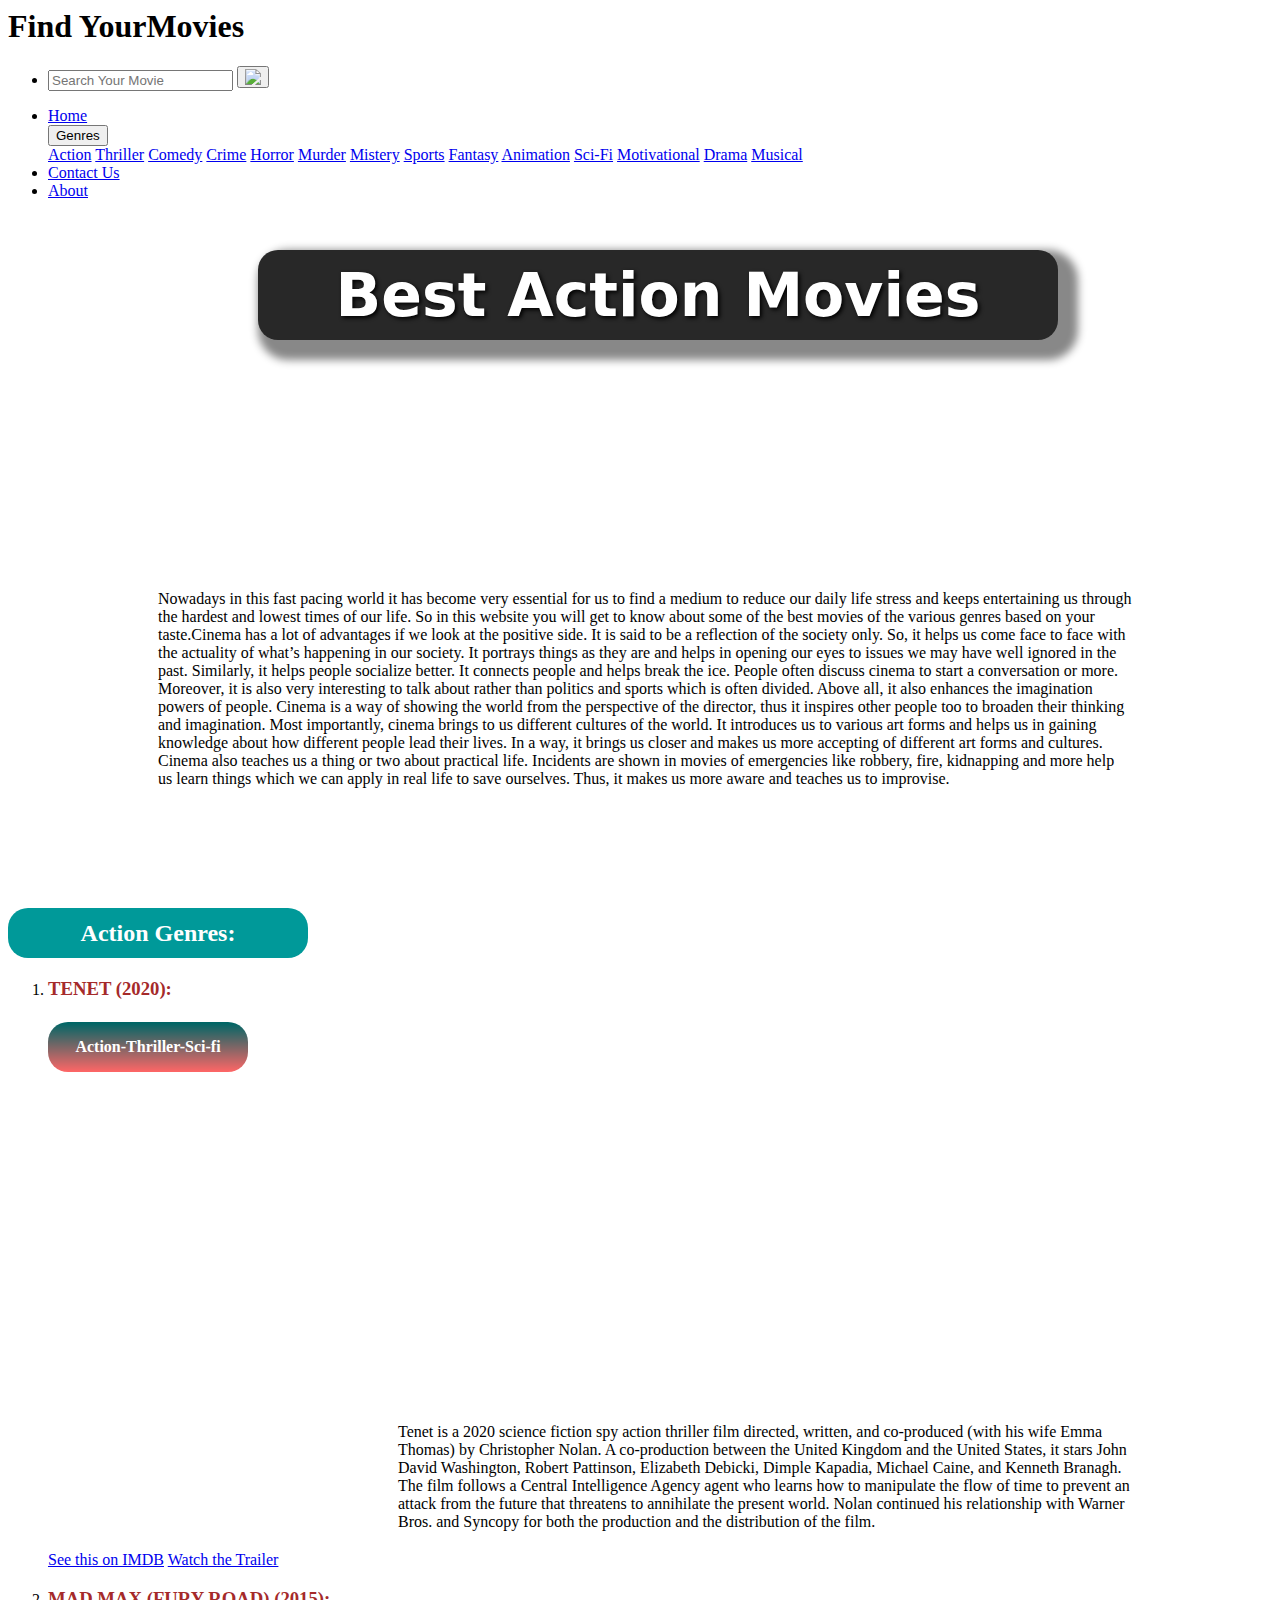
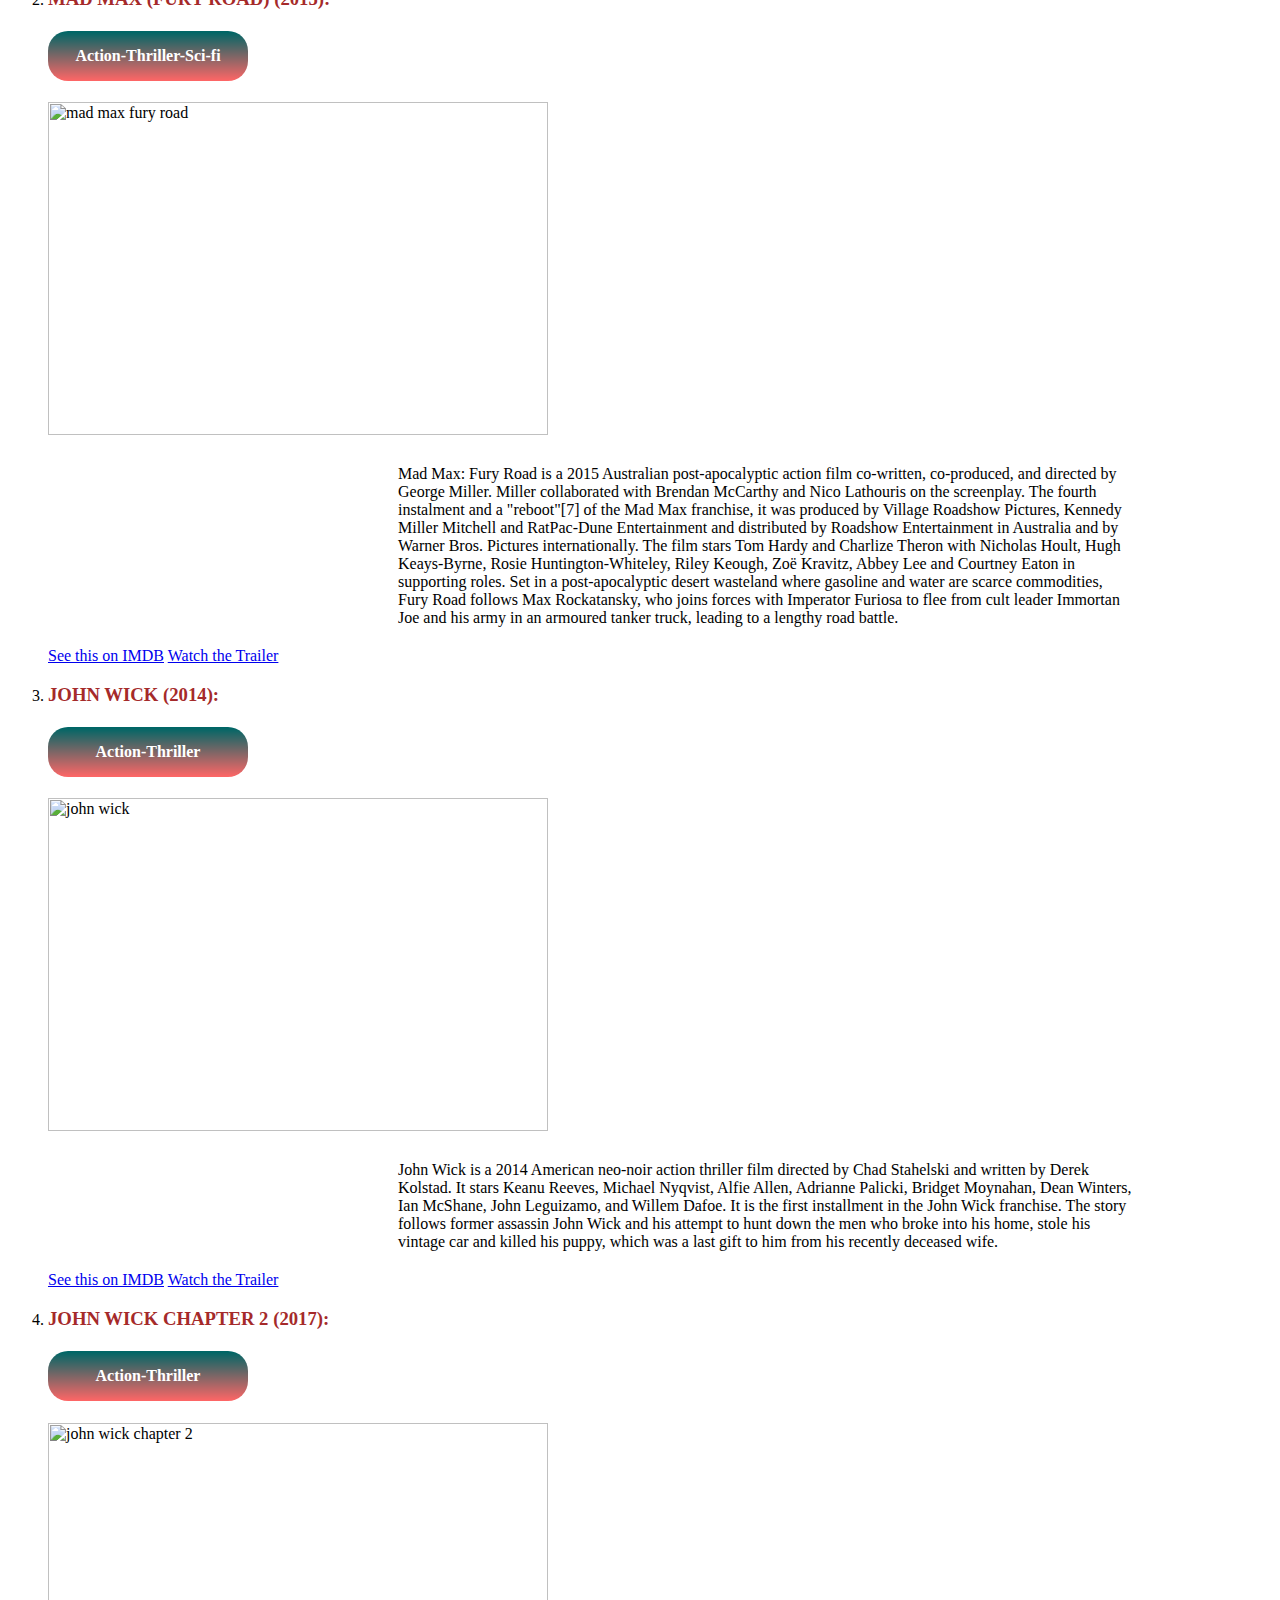
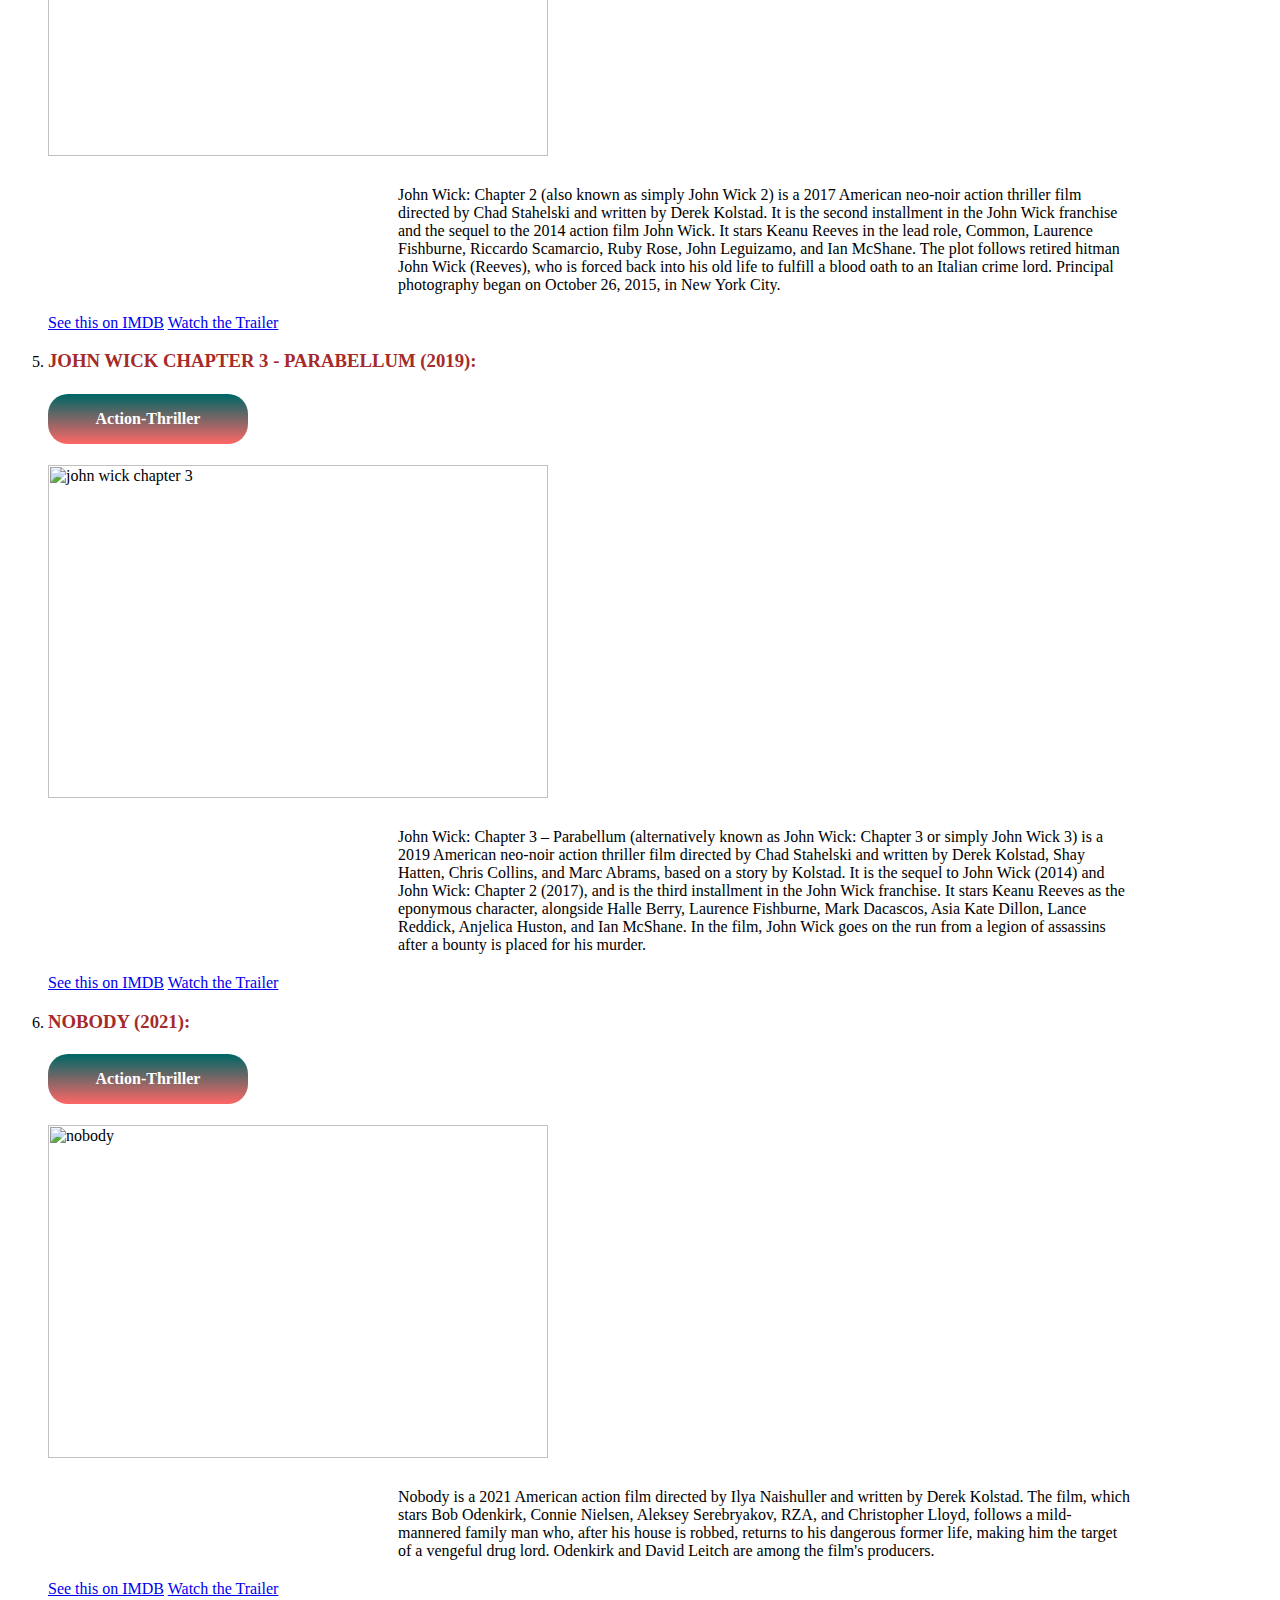
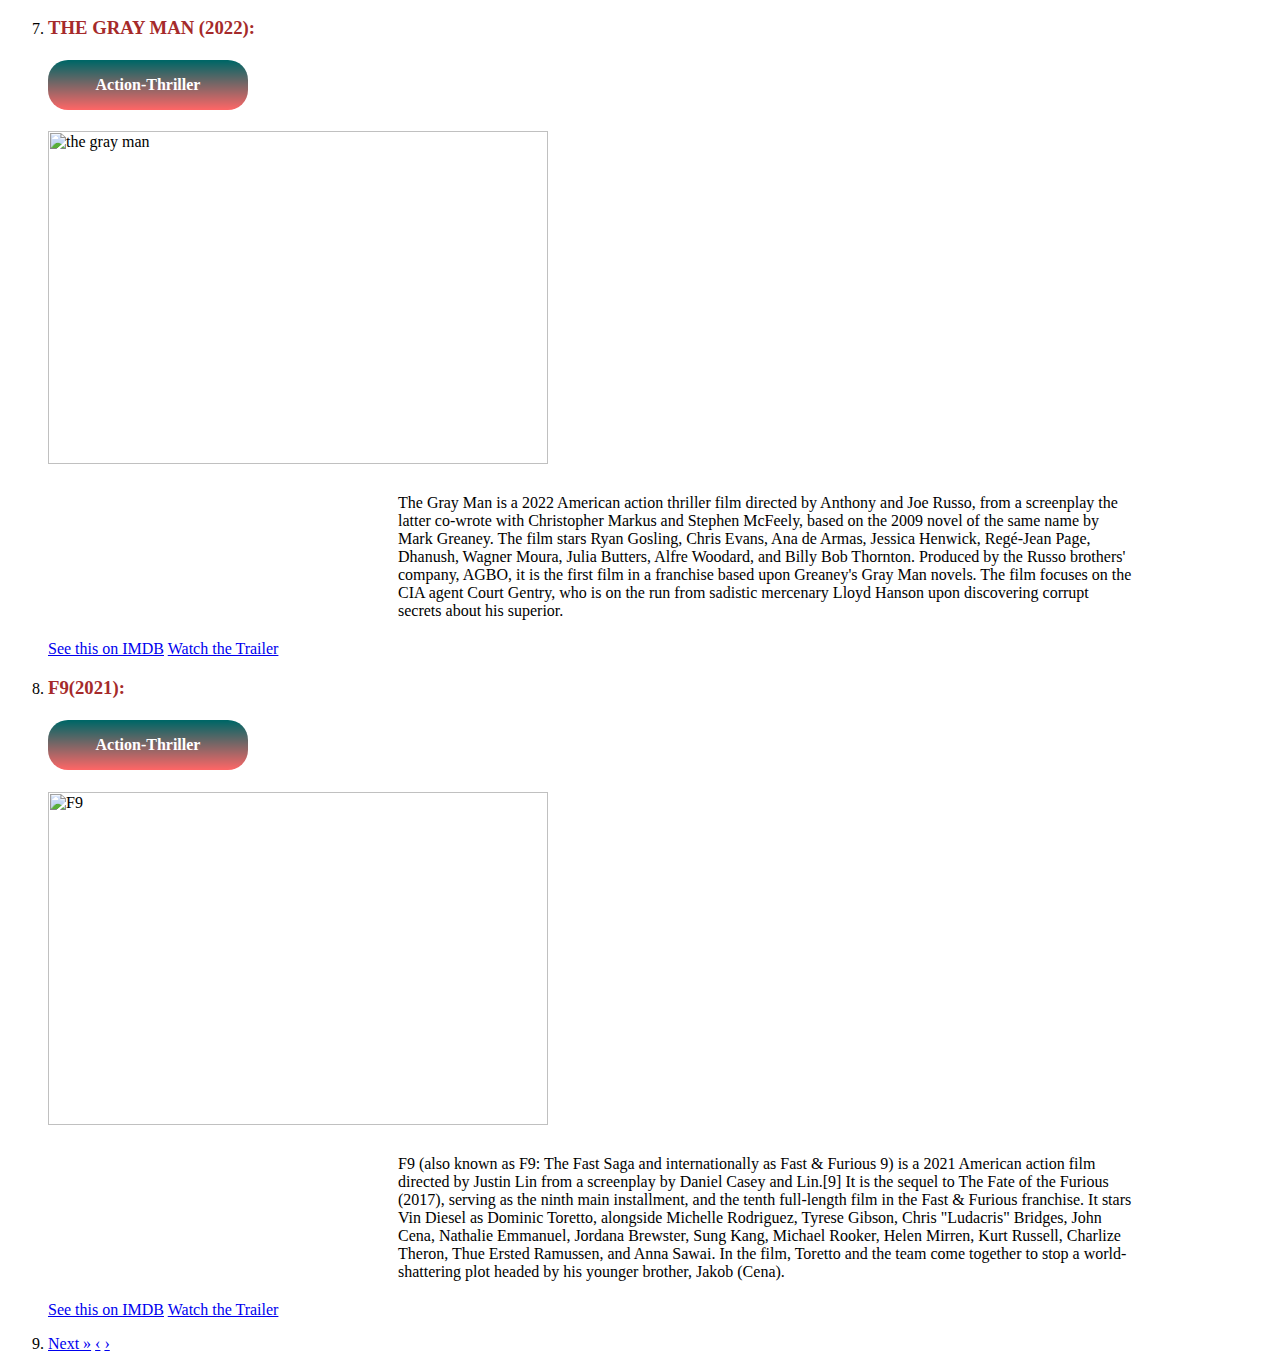
==== action1.html @ 65510ab5 "all html css and js files added" ====
<html>
<head>
	<title>Find Your Movies</title>
	<link rel="stylesheet" href="C:/Users/KIIT/my-first-site/website/index.css" />
	<link href="https://fonts.googleapis.com/css2?family=Alfa+Slab+One&family=Open+Sans&display=swap" rel="stylesheet">
</head>
<header>
	<h1>Find Your<span>Movies</span></h1>
	<nav>
		<ul>

      <li><link rel="stylesheet" href="C:/Users/KIIT/my-first-site/website/index.css">
           <div class="container">
    <form action="https://www.google.com/search" method="get" class="search-bar" target="_blank">
      <input type="text" placeholder="Search Your Movie" name="search">
      <button type="submit"><img src="C:/Users/KIIT/my-first-site/website/—Pngtree—search icon_4490393.png"></button>
    </form>
  </div></li>
        
        <li><a href="C:/Users/KIIT/my-first-site/website/index.html">Home</a></li>
        <div class="dropdown">
  <button onclick="myFunction()" class="dropbtn">Genres</button>
  <div id="myDropdown" class="dropdown-content">


         <a href="file:///C:/Users/KIIT/my-first-site/website/index.html">Action</a>
    <a href="C:/Users/KIIT/my-first-site/website/index(thriller).html">Thriller</a>
    <a href="#">Comedy</a>
    <a href="#">Crime</a>
    <a href="#">Horror</a>
    <a href="#">Murder</a>
    <a href="#">Mistery</a>
    <a href="#">Sports</a>
    <a href="#">Fantasy</a>
    <a href="#">Animation</a>
    <a href="#">Sci-Fi</a>
    <a href="#">Motivational</a>
    <a href="#">Drama</a>
    <a href="#">Musical</a>
  </div>
</div>
<script>
/* When the user clicks on the button, 
toggle between hiding and showing the dropdown content */
function myFunction() {
  document.getElementById("myDropdown").classList.toggle("show");
}

// Close the dropdown if the user clicks outside of it
window.onclick = function(event) {
  if (!event.target.matches('.dropbtn')) {
    var dropdowns = document.getElementsByClassName("dropdown-content");
    var i;
    for (i = 0; i < dropdowns.length; i++) {
      var openDropdown = dropdowns[i];
      if (openDropdown.classList.contains('show')) {
        openDropdown.classList.remove('show');
      }
    }
  }
}
</script>
        
        <li><a href="C:/Users/KIIT/my-first-site/website/contact us.html">Contact Us</a></li>
        <li><a href="website/index.css">About</a></li>

		</ul></nav>

</header>
<body>
	
<h1 style="font-family: system-ui;
  background: #282828; font-size: 60px; text align: left; margin: 50 250px 50 250px;
  display: flex;
  justify-content: center;
  align-items: center;  border-radius: 20px;  height: 90px;
  width: 800px; color: white;
  text-shadow: 2px 2px 4px #000000; box-shadow: 10px 10px 8px 10px #888888;">Best Action Movies</h1>
<div class="center" style="margin: 250 140px 120 150px;"><p>Nowadays in this fast pacing world it has become very essential for us to find a medium to reduce our daily life stress and keeps entertaining us through the hardest and lowest times of our life. So in this website you will get to know about some of the best movies of the various genres based on your taste.Cinema has a lot of advantages if we look at the positive side. It is said to be a reflection of the society only. So, it helps us come face to face with the actuality of what’s happening in our society. It portrays things as they are and helps in opening our eyes to issues we may have well ignored in the past.

Similarly, it helps people socialize better. It connects people and helps break the ice. People often discuss cinema to start a conversation or more. Moreover, it is also very interesting to talk about rather than politics and sports which is often divided.

Above all, it also enhances the imagination powers of people. Cinema is a way of showing the world from the perspective of the director, thus it inspires other people too to broaden their thinking and imagination.

Most importantly, cinema brings to us different cultures of the world. It introduces us to various art forms and helps us in gaining knowledge about how different people lead their lives.

In a way, it brings us closer and makes us more accepting of different art forms and cultures. Cinema also teaches us a thing or two about practical life. Incidents are shown in movies of emergencies like robbery, fire, kidnapping and more help us learn things which we can apply in real life to save ourselves. Thus, it makes us more aware and teaches us to improvise.</p></div>
<section>
<h2 style="background: #009999;
  color: white;
  display: flex;
  justify-content: center;

  align-items: center;  border-radius: 20px;  height: 50px;
  width: 300px;">Action Genres:</h2>
<ol>
<li><h3 style="color: brown;">TENET (2020):</h3>
<h4 style="background: linear-gradient(to bottom, #006666 2%, #ff6666 100%); color: white; display: flex;
  justify-content: center;
  align-items: center;  border-radius: 20px;  height: 50px;
  width: 200px;">Action-Thriller-Sci-fi</h4>
  <img src="https://www.tenetfilm.com/assetsNew/images/banner_img.jpg" alt="Tenet" width="0" height="300">
<div class="center" style="margin: 30 140px 20 350px;"><p>Tenet is a 2020 science fiction spy action thriller film directed, written, and co-produced (with his wife Emma Thomas) by Christopher Nolan. A co-production between the United Kingdom and the United States, it stars John David Washington, Robert Pattinson, Elizabeth Debicki, Dimple Kapadia, Michael Caine, and Kenneth Branagh. The film follows a Central Intelligence Agency agent who learns how to manipulate the flow of time to prevent an attack from the future that threatens to annihilate the present world. Nolan continued his relationship with Warner Bros. and Syncopy for both the production and the distribution of the film.</p></div>
<p><a href="https://www.imdb.com/title/tt6723592/" target="_blank" class="button button5">See this on IMDB</a>
<a href="https://youtu.be/AZGcmvrTX9M" target="_blank" class="button button6">Watch the Trailer</a></p></li>

<li><h3 style="color: brown;">MAD MAX (FURY ROAD) (2015):</h3>
<h4 style="background: linear-gradient(to bottom, #006666 2%, #ff6666 100%); color: white; display: flex;
  justify-content: center;
  align-items: center;  border-radius: 20px;  height: 50px;
  width: 200px;">Action-Thriller-Sci-fi</h4>
  <img src="https://www.themoviedb.org/t/p/original/8tZYtuWezp8JbcsvHYO0O46tFbo.jpg" alt="mad max fury road" width="500" height="333">
<div class="center" style="margin: 30 140px 20 350px;"><p>Mad Max: Fury Road is a 2015 Australian post-apocalyptic action film co-written, co-produced, and directed by George Miller. Miller collaborated with Brendan McCarthy and Nico Lathouris on the screenplay. The fourth instalment and a "reboot"[7] of the Mad Max franchise, it was produced by Village Roadshow Pictures, Kennedy Miller Mitchell and RatPac-Dune Entertainment and distributed by Roadshow Entertainment in Australia and by Warner Bros. Pictures internationally. The film stars Tom Hardy and Charlize Theron with Nicholas Hoult, Hugh Keays-Byrne, Rosie Huntington-Whiteley, Riley Keough, Zoë Kravitz, Abbey Lee and Courtney Eaton in supporting roles. Set in a post-apocalyptic desert wasteland where gasoline and water are scarce commodities, Fury Road follows Max Rockatansky, who joins forces with Imperator Furiosa to flee from cult leader Immortan Joe and his army in an armoured tanker truck, leading to a lengthy road battle.</p></div>
<p><a href="https://www.imdb.com/title/tt1392190/" target="_blank" class="button button5">See this on IMDB</a>
<a href="https://youtu.be/AZGcmvrTX9M" target="_blank" class="button button6">Watch the Trailer</a></p></li>

<li><h3 style="color: brown;">JOHN WICK (2014):</h3>
<h4 style="background: linear-gradient(to bottom, #006666 2%, #ff6666 100%); color: white; display: flex;
  justify-content: center;
  align-items: center;  border-radius: 20px;  height: 50px;
  width: 200px;">Action-Thriller</h4>
  <img src="https://movieposters2.com/images/1213905-b.jpg" alt="john wick" width="500" height="333">
<div class="center" style="margin: 30 140px 20 350px;"><p>John Wick is a 2014 American neo-noir action thriller film directed by Chad Stahelski and written by Derek Kolstad. It stars Keanu Reeves, Michael Nyqvist, Alfie Allen, Adrianne Palicki, Bridget Moynahan, Dean Winters, Ian McShane, John Leguizamo, and Willem Dafoe. It is the first installment in the John Wick franchise. The story follows former assassin John Wick and his attempt to hunt down the men who broke into his home, stole his vintage car and killed his puppy, which was a last gift to him from his recently deceased wife.</p></div>
<p><a href="https://www.imdb.com/title/tt2911666/" target="_blank" class="button button5">See this on IMDB</a>
<a href="https://youtu.be/AZGcmvrTX9M" target="_blank" class="button button6">Watch the Trailer</a></p></li>

<li><h3 style="color: brown;">JOHN WICK CHAPTER 2 (2017):</h3>
<h4 style="background: linear-gradient(to bottom, #006666 2%, #ff6666 100%); color: white; display: flex;
  justify-content: center;
  align-items: center;  border-radius: 20px;  height: 50px;
  width: 200px;">Action-Thriller</h4>
   <img src="http://www.rgdot.com/bl/wp-content/uploads/2017/12/johnwick2.jpg" alt="john wick chapter 2" width="500" height="333">
<div class="center" style="margin: 30 140px 20 350px;"><p>John Wick: Chapter 2 (also known as simply John Wick 2) is a 2017 American neo-noir action thriller film directed by Chad Stahelski and written by Derek Kolstad. It is the second installment in the John Wick franchise and the sequel to the 2014 action film John Wick. It stars Keanu Reeves in the lead role, Common, Laurence Fishburne, Riccardo Scamarcio, Ruby Rose, John Leguizamo, and Ian McShane. The plot follows retired hitman John Wick (Reeves), who is forced back into his old life to fulfill a blood oath to an Italian crime lord. Principal photography began on October 26, 2015, in New York City.</p></div>
<p><a href="https://www.imdb.com/title/tt4425200/?ref_=nv_sr_srsg_6" target="_blank" class="button button5">See this on IMDB</a>
<a href="https://youtu.be/AZGcmvrTX9M" target="_blank" class="button button6">Watch the Trailer</a></p></li>

<li><h3 style="color: brown;">JOHN WICK CHAPTER 3 - PARABELLUM (2019):</h3>
<h4 style="background: linear-gradient(to bottom, #006666 2%, #ff6666 100%); color: white; display: flex;
  justify-content: center;
  align-items: center;  border-radius: 20px;  height: 50px;
  width: 200px;">Action-Thriller</h4>
   <img src="https://www.whatfontis.com/blog/wp-content/uploads/2019/09/IMG_9376.jpeg" alt="john wick chapter 3" width="500" height="333">
<div class="center" style="margin: 30 140px 20 350px;"><p>John Wick: Chapter 3 – Parabellum (alternatively known as John Wick: Chapter 3 or simply John Wick 3) is a 2019 American neo-noir action thriller film directed by Chad Stahelski and written by Derek Kolstad, Shay Hatten, Chris Collins, and Marc Abrams, based on a story by Kolstad. It is the sequel to John Wick (2014) and John Wick: Chapter 2 (2017), and is the third installment in the John Wick franchise. It stars Keanu Reeves as the eponymous character, alongside Halle Berry, Laurence Fishburne, Mark Dacascos, Asia Kate Dillon, Lance Reddick, Anjelica Huston, and Ian McShane. In the film, John Wick goes on the run from a legion of assassins after a bounty is placed for his murder.</p></div>
<p><a href="https://www.imdb.com/title/tt6146586/?ref_=nv_sr_srsg_7" target="_blank" class="button button5">See this on IMDB</a>
<a href="https://youtu.be/AZGcmvrTX9M" target="_blank" class="button button6">Watch the Trailer</a></p></li>

<li><h3 style="color: brown;">NOBODY (2021):</h3>
<h4 style="background: linear-gradient(to bottom, #006666 2%, #ff6666 100%); color: white; display: flex;
  justify-content: center;
  align-items: center;  border-radius: 20px;  height: 50px;
  width: 200px;">Action-Thriller</h4>
  <img src="https://www.discusspw.com/wp-content/uploads/2020/12/Nobody-Movie-Poster.jpg" alt="nobody" width="500" height="333">
<div class="center" style="margin: 30 140px 20 350px;"><p>Nobody is a 2021 American action film directed by Ilya Naishuller and written by Derek Kolstad. The film, which stars Bob Odenkirk, Connie Nielsen, Aleksey Serebryakov, RZA, and Christopher Lloyd, follows a mild-mannered family man who, after his house is robbed, returns to his dangerous former life, making him the target of a vengeful drug lord. Odenkirk and David Leitch are among the film's producers.</p></div>
<p><a href="https://www.imdb.com/title/tt7888964/?ref_=nv_sr_srsg_0" target="_blank" class="button button5">See this on IMDB</a>
<a href="https://youtu.be/AZGcmvrTX9M" target="_blank" class="button button6">Watch the Trailer</a></p></li>
<li><h3 style="color: brown;">THE GRAY MAN (2022):</h3>
<h4 style="background: linear-gradient(to bottom, #006666 2%, #ff6666 100%); color: white; display: flex;
  justify-content: center;
  align-items: center;  border-radius: 20px;  height: 50px;
  width: 200px;">Action-Thriller</h4>
  <img src="https://doms2cents.com/wp-content/uploads/2022/06/the-gray-man-netflix.jpg" alt="the gray man" width="500" height="333">
<div class="center" style="margin: 30 140px 20 350px;"><p>The Gray Man is a 2022 American action thriller film directed by Anthony and Joe Russo, from a screenplay the latter co-wrote with Christopher Markus and Stephen McFeely, based on the 2009 novel of the same name by Mark Greaney. The film stars Ryan Gosling, Chris Evans, Ana de Armas, Jessica Henwick, Regé-Jean Page, Dhanush, Wagner Moura, Julia Butters, Alfre Woodard, and Billy Bob Thornton. Produced by the Russo brothers' company, AGBO, it is the first film in a franchise based upon Greaney's Gray Man novels. The film focuses on the CIA agent Court Gentry, who is on the run from sadistic mercenary Lloyd Hanson upon discovering corrupt secrets about his superior.</p></div>
<p><a href="https://www.imdb.com/title/tt1649418/?ref_=nv_sr_srsg_0" target="_blank" class="button button5">See this on IMDB</a>
<a href="https://youtu.be/AZGcmvrTX9M" target="_blank" class="button button6">Watch the Trailer</a></p></li>

<li><h3 style="color: brown;">F9(2021):</h3>
<h4 style="background: linear-gradient(to bottom, #006666 2%, #ff6666 100%); color: white; display: flex;
  justify-content: center;
  align-items: center;  border-radius: 20px;  height: 50px;
  width: 200px;">Action-Thriller</h4>
  <img src="https://newmagazinresearch.com/wp-content/uploads/2021/10/New-Magazin-Reasearch-2-1024x559.jpg" alt="F9" width="500" height="333">
<div class="center" style="margin: 30 140px 20 350px;"><p>F9 (also known as F9: The Fast Saga and internationally as Fast & Furious 9) is a 2021 American action film directed by Justin Lin from a screenplay by Daniel Casey and Lin.[9] It is the sequel to The Fate of the Furious (2017), serving as the ninth main installment, and the tenth full-length film in the Fast & Furious franchise. It stars Vin Diesel as Dominic Toretto, alongside Michelle Rodriguez, Tyrese Gibson, Chris "Ludacris" Bridges, John Cena, Nathalie Emmanuel, Jordana Brewster, Sung Kang, Michael Rooker, Helen Mirren, Kurt Russell, Charlize Theron, Thue Ersted Ramussen, and Anna Sawai. In the film, Toretto and the team come together to stop a world-shattering plot headed by his younger brother, Jakob (Cena).</p></div>
<p><a href="imdb.com/title/tt5433138/" target="_blank" class="button button5">See this on IMDB</a>
<a href="https://youtu.be/AZGcmvrTX9M" target="_blank" class="button button6">Watch the Trailer</a></p></li>
<li><p>
<a href="C:/Users/KIIT/my-first-site/website/index2.html" class="next">Next &raquo;</a>

<a href="C:/Users/KIIT/my-first-site/website/index.html" class="previous round">&#8249;</a>
<a href="C:/Users/KIIT/my-first-site/website/index3.html" class="next round">&#8250;</a>
</p></li>
</section>
</body>
</html>
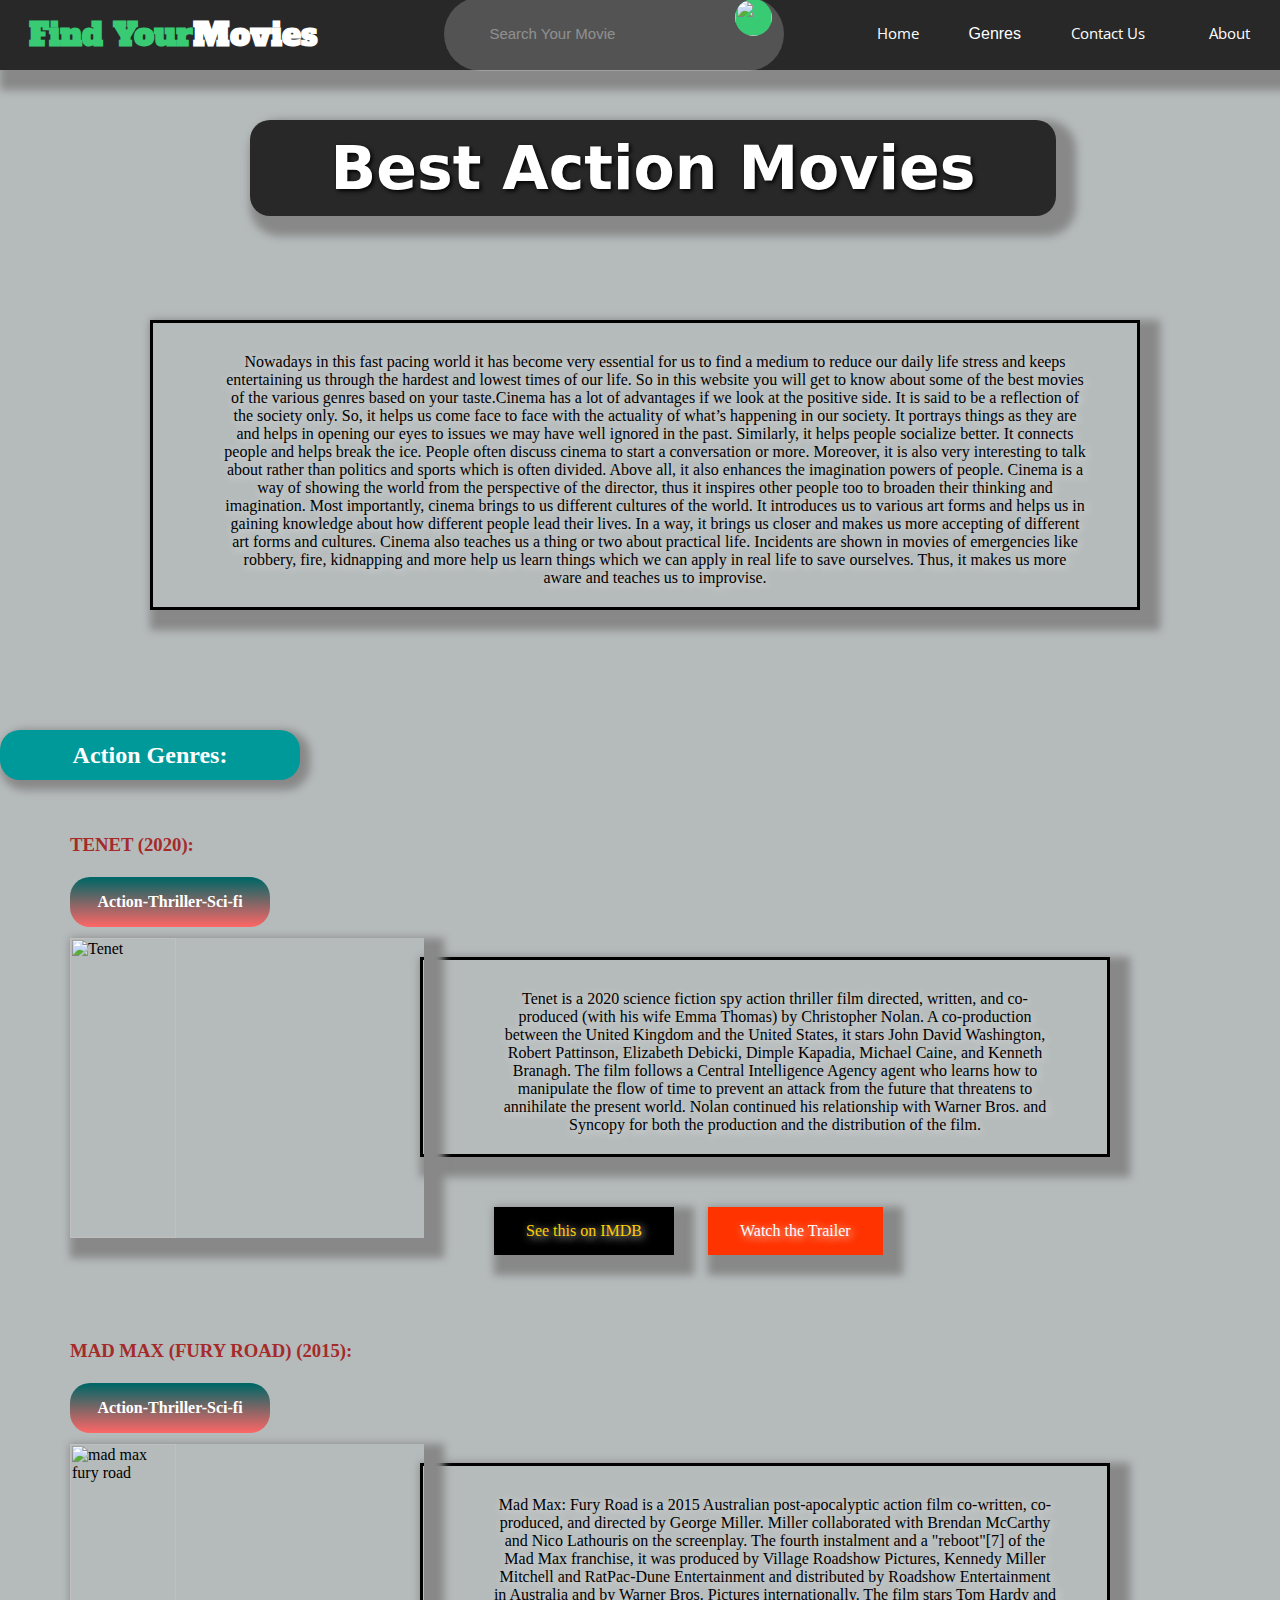
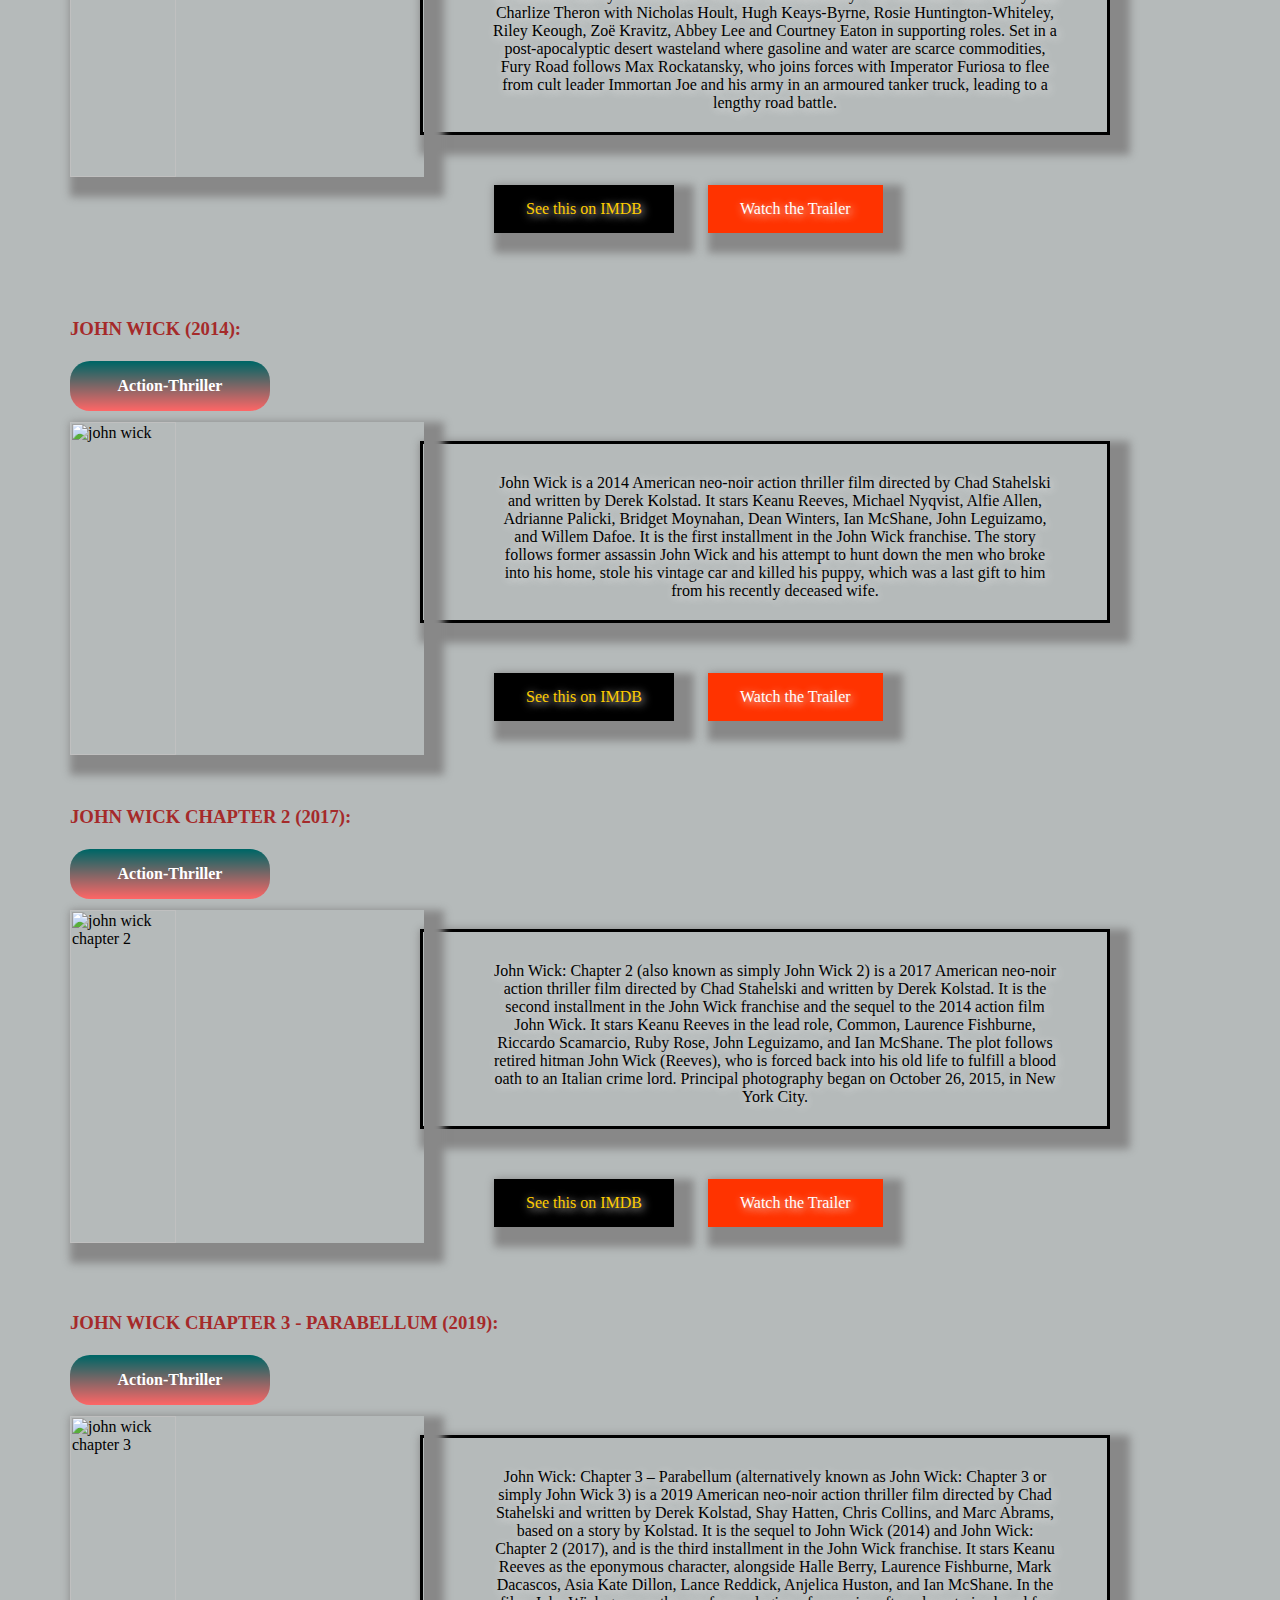
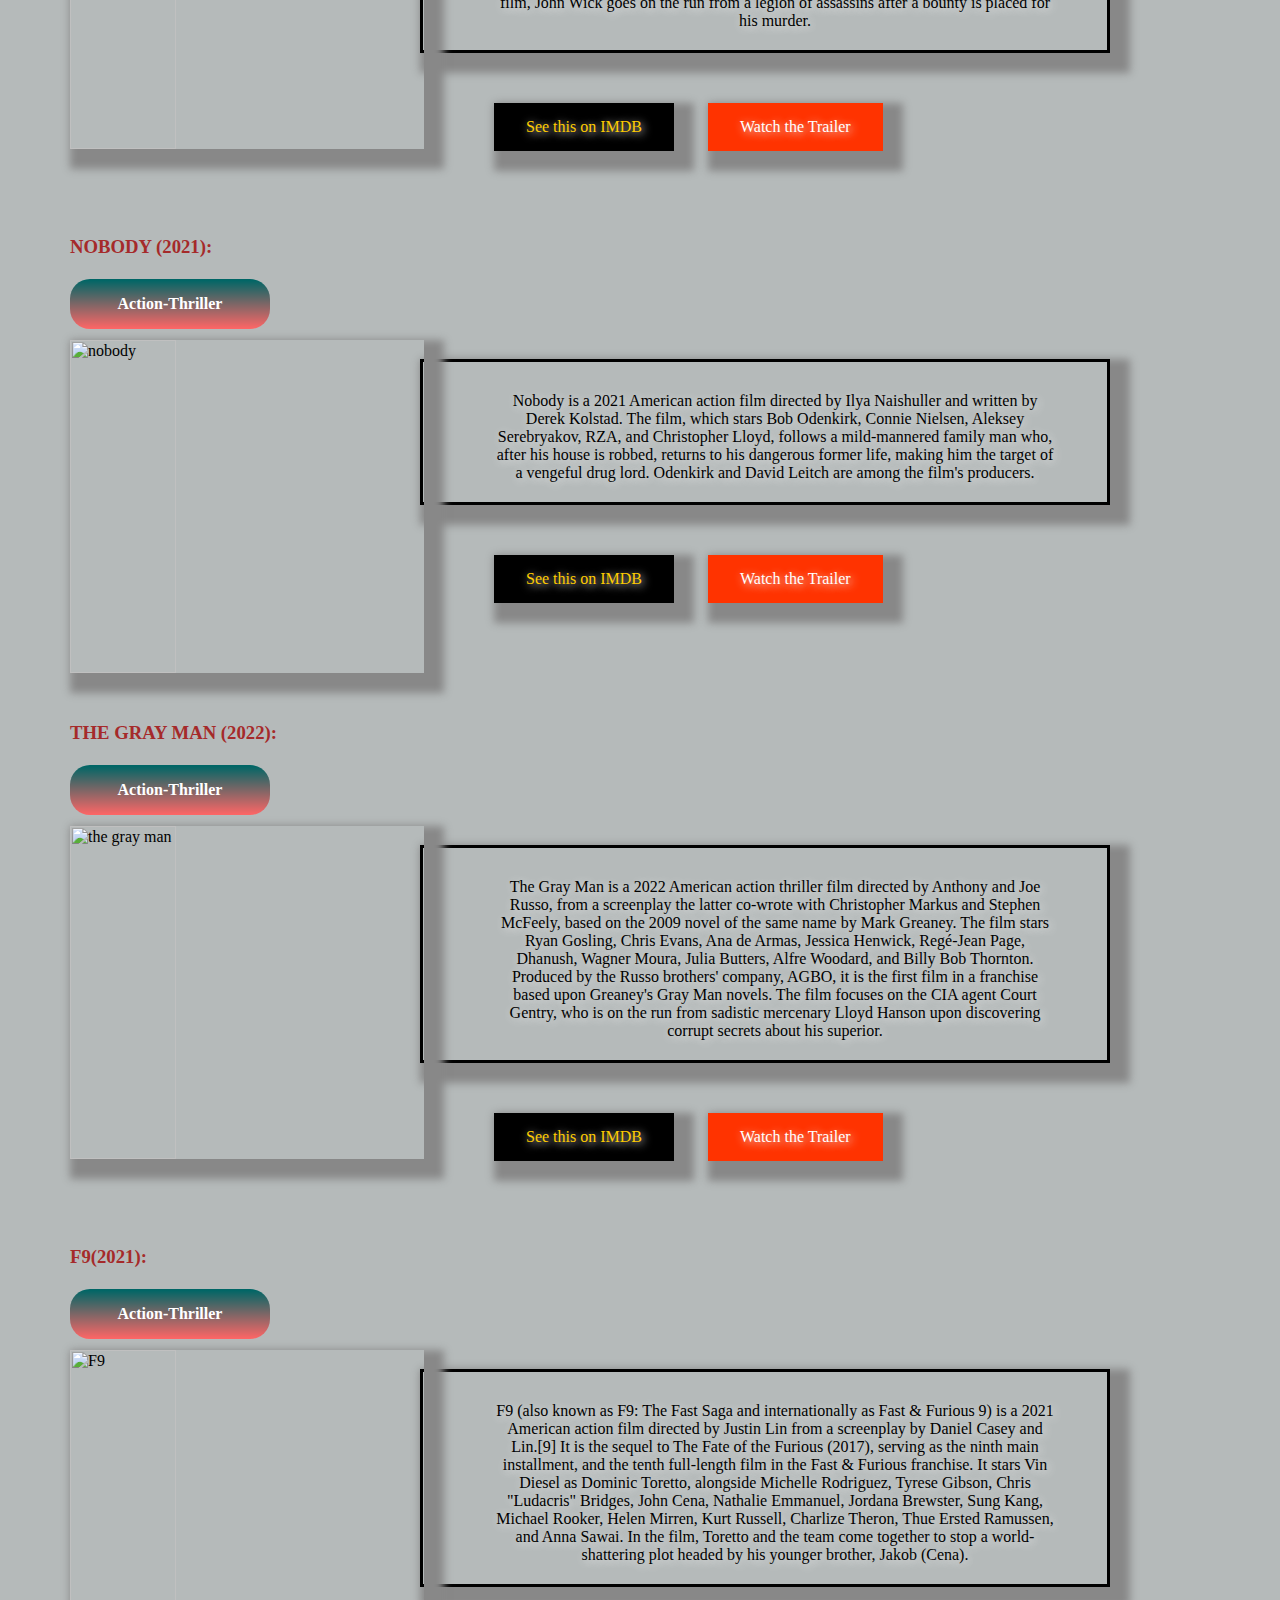
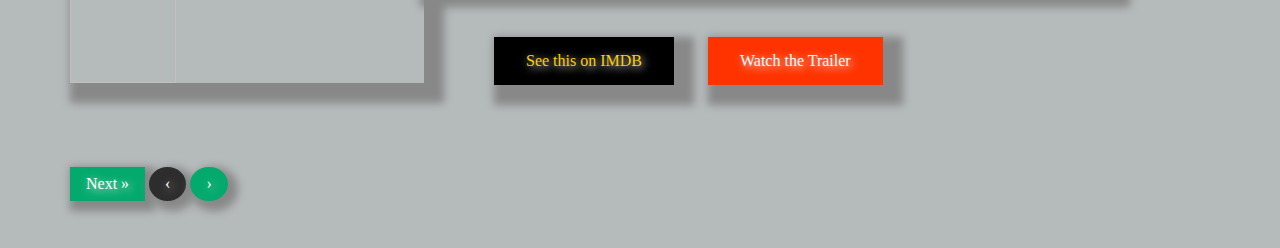
==== commit 78f4cc7b: "Update action1.html" ====
--- a/action1.html
+++ b/action1.html
@@ -1,7 +1,7 @@
 <html>
 <head>
 	<title>Find Your Movies</title>
-	<link rel="stylesheet" href="C:/Users/KIIT/my-first-site/website/index.css" />
+	<link rel="stylesheet" href="index.css" />
 	<link href="https://fonts.googleapis.com/css2?family=Alfa+Slab+One&family=Open+Sans&display=swap" rel="stylesheet">
 </head>
 <header>
@@ -180,4 +180,4 @@
 </p></li>
 </section>
 </body>
-</html>+</html>
--- a/index.css
+++ b/index.css
@@ -0,0 +1,303 @@
+body,html{
+	margin: 0;
+	padding: 0;
+  background-color: #b5baba;
+  background-image: url(https://img.freepik.com/free-vector/white-abstract-background-design_23-2148825582.jpg?w=2000);
+  background-repeat: no-repeat;
+  background-attachment: fixed;
+  background-size: cover;
+}
+
+ 
+header{
+	width: 100%;
+	height: 70px;
+	background-color: #282828;
+	box-shadow: 10px 10px 8px 10px #888888;
+  position: top;
+}
+
+.container{
+  width: 100%;
+  min-height: 10vh;
+  padding: 10%;
+  display: flex;
+  margin-right:100px;
+  margin-top: -80px;
+}
+
+.search-bar{
+  width: 100%;
+  max-width: 270px;
+  background: rgba(255, 255, 255, 0.2);
+  display: flex;
+  padding: 8px 35px;
+  border-radius: 100px;
+}
+
+.search-bar input{
+  background: transparent;
+  flex: 1;
+  border: 0;
+  padding: 4px 10px;
+  outline: none;
+  font-size: 15px;
+  color: white;
+  float: left;
+  opacity: 70%;
+}
+
+::placeholder{
+  color: white;
+  opacity: 50%;
+  
+  }
+
+  .search-bar button img{
+    width: -20%;
+    border-radius: 100%;
+    width: 37px;
+    height: 37px;
+    margin-right: 290px;
+    margin-top: -7px;
+    background: #39ca74;
+    color: white;
+    cursor: pointer;
+    backdrop filter: blur(4px) saturate(100%);
+    box-shadow: none;
+    opacity: 100%;
+  
+  }
+
+  .search-bar button img:hover{
+    opacity: 60%;
+    background: black;
+    transition: 0.5s;
+
+  }
+
+  .search-bar button{
+    border: 0;
+    border-radius: 100%;
+    width: 20px;
+    height: 20px;
+    background: transparent;
+    cursor: pointer;
+    backdrop filter: blur(4px) saturate(100%);
+  }
+
+h1{
+	position: absolute;
+	padding: 3px;
+	float: left;
+	margin-left: 2%;
+	margin-top: 10px;
+	font-family: 'Alfa Slab One', cursive;
+	color: #39ca74;
+}
+
+  .sticky {
+  position: fixed;
+  top: 0;
+  width: 100%;
+}
+
+.sticky + .content {
+  padding-top: 60px;
+}
+
+
+span{
+	color: #ffffff;
+}
+
+ul{
+	width: auto;
+	float: right;
+	margin-top: 8px;
+}
+
+li{
+	display: inline-block;
+	padding: 15px 30px;
+}
+
+
+.dropbtn:hover{
+  transition: 0.5s;
+  background color: #39ca74;
+  padding: 20px;
+  cursor: pointer;
+}
+
+nav ul li a{
+	text-align: center;
+	color: white;
+	text-decoration: none;
+	font-family: 'Open Sans', sans-serif;
+    font-size: 1.2vw;
+  }
+
+a:hover{
+	background color: #39ca74;
+	transition: 0.5s;
+	padding: 16px;
+	
+	cursor: pointer;
+}
+
+img{
+	width: 30%;
+	margin-top: -10px;
+	float: left;
+	box-shadow: 10px 10px 8px 10px #888888;
+}
+
+img:hover {
+  opacity: 0.5;
+  }
+
+
+p{
+	text-shadow: 2px 2px 8px #ebebeb;
+}
+
+ li p a{
+  text-decoration: none;
+  display: inline-block;
+  padding: 8px 16px;
+  box-shadow: 5px 5px 8px 5px #888888;
+}
+
+a:hover {
+  background-color: #39ca74;
+  color: white;
+}
+
+.previous {
+  background-color: #2e2d2d;
+  color: white;
+}
+
+.next {
+  background-color: #04AA6D;
+  color: white;
+}
+
+.round {
+  border-radius: 70%;
+}
+
+
+
+
+/* Dropdown Button */
+.dropbtn {
+  background-color: #282828;
+  color: white;
+  padding: 16px;
+  font-size: 16px;
+  transition: 0.5s;
+  border: none;
+  cursor: pointer;
+}
+
+/* Dropdown button on hover & focus */
+.dropbtn:hover, .dropbtn:focus {
+  color: #39ca74;
+  background-color: #ddd;
+  transition: 0.5s;
+
+}
+
+/* The container <div> - needed to position the dropdown content */
+.dropdown {
+  position: relative;
+  display: inline-block;
+}
+
+/* Dropdown Content (Hidden by Default) */
+.dropdown-content {
+  display: none;
+  position: absolute;
+  background-color: #282828;
+  min-width: 160px;
+  box-shadow: 10px 10px 8px 10px rgba(0,0,0,0.2);
+  z-index: 1;
+}
+
+/* Links inside the dropdown */
+.dropdown-content a {
+  color: white;
+  padding: 12px 16px;
+  text-decoration: none;
+  display: block;
+}
+
+/* Change color of dropdown links on hover */
+.dropdown-content a:hover {background-color: #39ca74}
+
+/* Show the dropdown menu (use JS to add this class to the .dropdown-content container when the user clicks on the dropdown button) */
+.show {display:block;}
+
+.button {
+  background-color: #ff3399; /* pink */
+  border: none;
+  color: white;
+  box-shadow: 10px 10px 8px 10px #888888;
+  padding: 15px 32px;
+  text-align: center;
+  text-decoration: none;
+  display: inline-block;
+  font-size: 16px;
+}
+
+.button2 {background-color: #008CBA;} /* Blue */
+.button3 {background-color: #66ccff;} 
+.button4 {background-color: #cccc00;} 
+.button5 {background-color: #000000; color: #ffcc00; margin: 30 50px 20 70px;}
+.button6 {background-color: #ff3300; margin: 30 60px 20 -20px;} 
+.button7 {background: linear-gradient(to bottom, #00ff99 0%, #0066cc 100%); margin: 30 50px 20 -35px;}
+
+
+
+
+
+
+.center {
+  text-align: center;
+  border: 3px solid black;
+  margin: 30 80px 20 170px;
+  box-shadow: 10px 10px 8px 10px #888888;
+ 
+}
+
+div p{
+	 margin: 30 50px 20 70px;
+}
+
+h2{
+	 box-shadow: 5px 5px 8px 5px #888888;
+}
+
+#myBtn {
+  display: none; /* Hidden by default */
+  position: fixed; /* Fixed/sticky position */
+  bottom: 20px; /* Place the button at the bottom of the page */
+  right: 30px; /* Place the button 30px from the right */
+  z-index: 99; /* Make sure it does not overlap */
+  border: none; /* Remove borders */
+  outline: none; /* Remove outline */
+  background-color: #282828; /* Set a background color */
+  color: white; /* Text color */
+  cursor: pointer; /* Add a mouse pointer on hover */
+  padding: 15px; /* Some padding */
+  border-radius: 100px; /* Rounded corners */
+  font-size: 18px; /* Increase font size */
+  box-shadow: 5px 5px 8px 5px #888888;
+}
+
+#myBtn:hover {
+  background-color: #39ca74; /* Add a dark-grey background on hover */
+}
+
